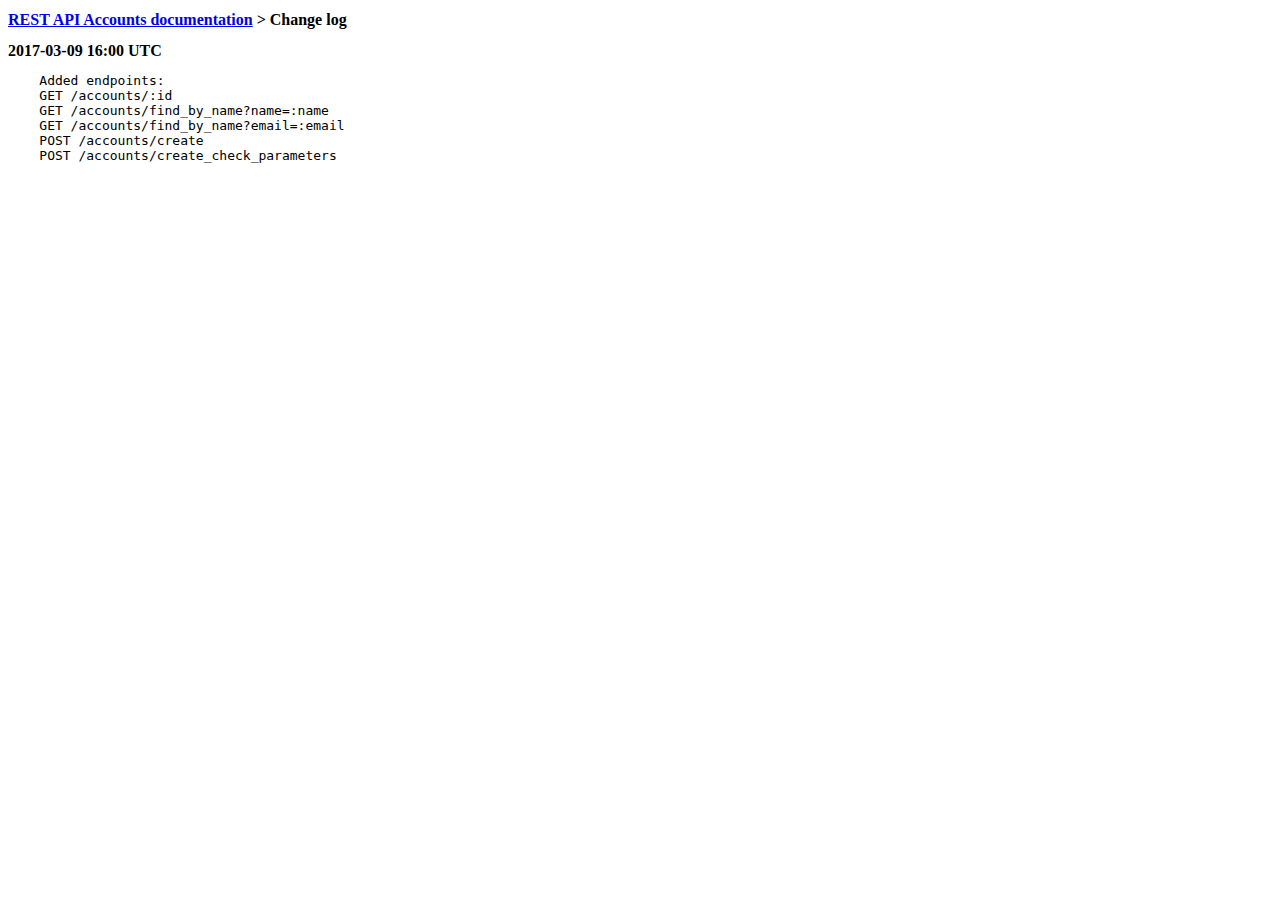
==== account_api/static/apidoc/changelog.html @ 7c2defb9 "Added API doc in /static/apidoc/index.html" ====
<!DOCTYPE html>
<head lang="en">
    <meta charset="UTF-8">
    <title>REST API Accounts documentation > Change log</title>
    <link rel="stylesheet" type="text/css" href="style.css">
</head>

<style>
    pre {
        font-size: 14 px;
    }
</style>

<h1><a href="index.html">REST API Accounts documentation</a>  > Change log</h1>

<h2>2017-03-09 16:00 UTC</h2>
<pre>
    Added endpoints:
    GET /accounts/:id
    GET /accounts/find_by_name?name=:name
    GET /accounts/find_by_name?email=:email
    POST /accounts/create
    POST /accounts/create_check_parameters
</pre>
---- account_api/static/apidoc/style.css ----
h1 {
    font-size: 1em;
}

h2 {
    font-size: 1em;
}

h3 {
    font-size: 1em;
}

p, body, pre {
    font-size: 1em;
}

td {
    padding-left:0px;
    padding-right:40px;
}

td.inactive {
    color : #999;
}


td.gettype {
    color : #08088A;
}

td.posttype {
    color : #088A08;
}

td.puttype {
    color : #DF7401;
}

td.deletetype {
    color : #B40404;
}
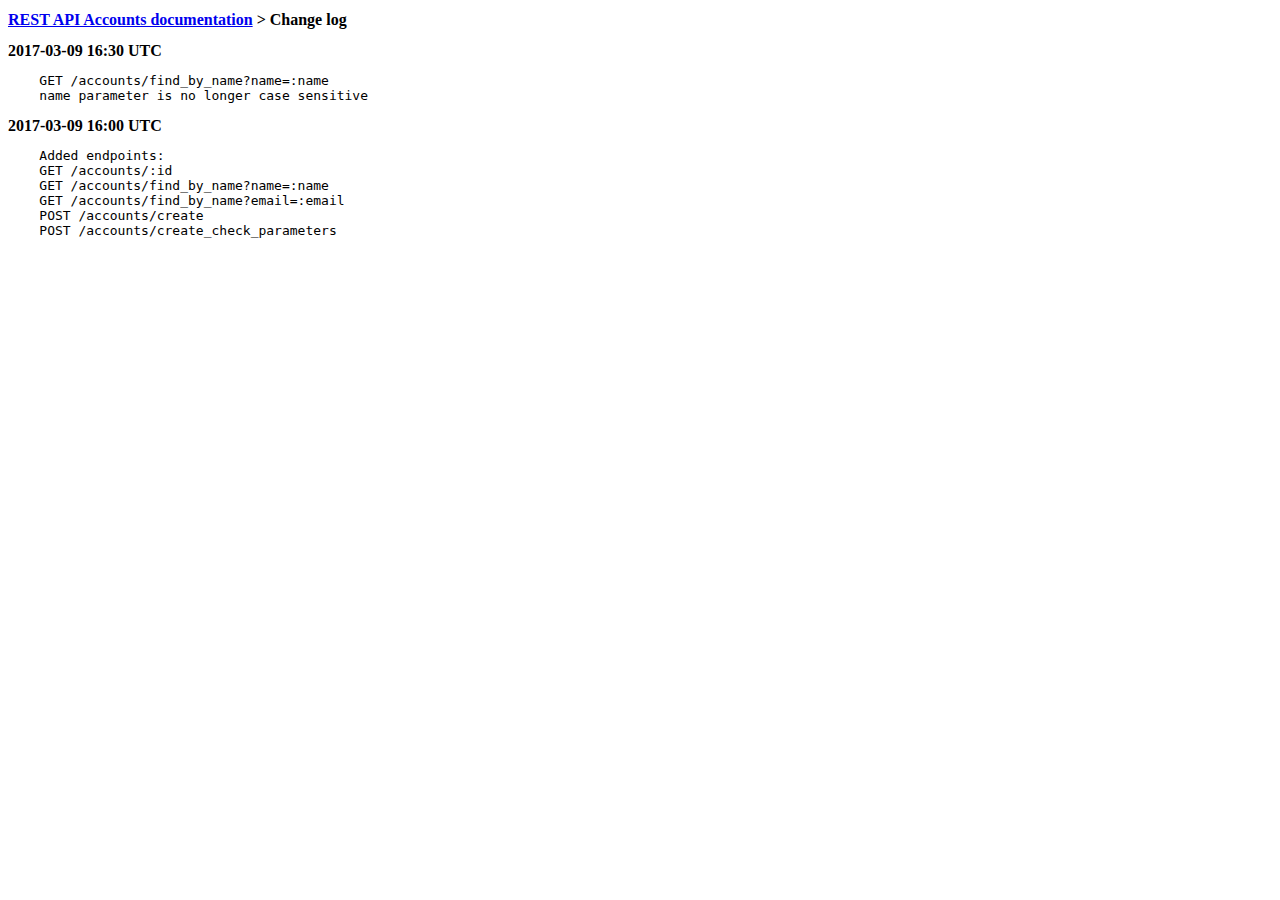
==== commit 4abe94d2: "GET /accounts/find_by_name?name=:name name parameter is no longer case sensitive" ====
--- a/account_api/static/apidoc/changelog.html
+++ b/account_api/static/apidoc/changelog.html
@@ -13,6 +13,12 @@
 
 <h1><a href="index.html">REST API Accounts documentation</a>  > Change log</h1>
 
+<h2>2017-03-09 16:30 UTC</h2>
+<pre>
+    GET /accounts/find_by_name?name=:name
+    name parameter is no longer case sensitive
+</pre>
+
 <h2>2017-03-09 16:00 UTC</h2>
 <pre>
     Added endpoints:
